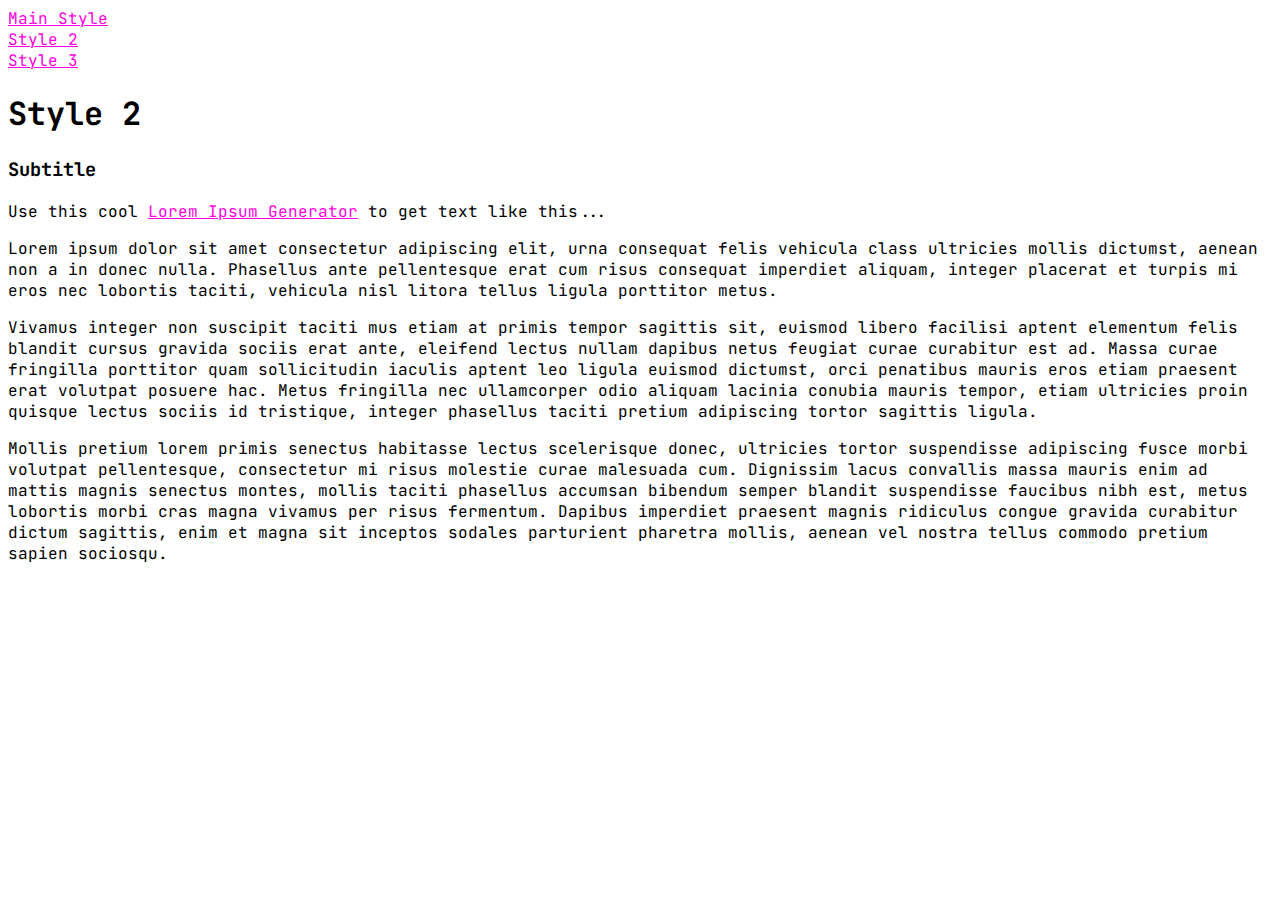
==== templates/index2.html @ b9200e89 "Initial commit" ====
<!DOCTYPE html>

<html lang="en">

<head>
    <meta charset="UTF-8">
    <title>Little Frontend</title>
    <link rel="icon" type="image/x-icon" href="../images/favicon.ico">
    <link rel="stylesheet" href="../static/style2.css">
</head>

<body>

<div id="container">

    <div id="menu">
        <div><a href="index.html">Main Style</a></div>
        <div class="active"><a href="index2.html">Style 2</a></div>
        <div><a href="index3.html">Style 3</a></div>
    </div>

    <div id="content">

        <h1>Style 2</h1>

        <h3>Subtitle</h3>

        <p>
            Use this cool <a href="https://loremipsumgenerator.org/">Lorem Ipsum Generator</a> to get text like this...
        </p>

        <p>
            Lorem ipsum dolor sit amet consectetur adipiscing elit, urna consequat felis vehicula class ultricies mollis dictumst,
            aenean non a in donec nulla. Phasellus ante pellentesque erat cum risus consequat imperdiet aliquam,
            integer placerat et turpis mi eros nec lobortis taciti, vehicula nisl litora tellus ligula porttitor metus.
        </p>
        <p>
            Vivamus integer non suscipit taciti mus etiam at primis tempor sagittis sit, euismod libero facilisi aptent elementum
            felis blandit cursus gravida sociis erat ante, eleifend lectus nullam dapibus netus feugiat curae curabitur est ad.
            Massa curae fringilla porttitor quam sollicitudin iaculis aptent leo ligula euismod dictumst, orci penatibus mauris
            eros etiam praesent erat volutpat posuere hac. Metus fringilla nec ullamcorper odio aliquam lacinia conubia mauris tempor,
            etiam ultricies proin quisque lectus sociis id tristique, integer phasellus taciti pretium adipiscing tortor sagittis ligula.
        </p>
        <p>
            Mollis pretium lorem primis senectus habitasse lectus scelerisque donec, ultricies tortor suspendisse adipiscing
            fusce morbi volutpat pellentesque, consectetur mi risus molestie curae malesuada cum.
            Dignissim lacus convallis massa mauris enim ad mattis magnis senectus montes, mollis taciti phasellus accumsan
            bibendum semper blandit suspendisse faucibus nibh est, metus lobortis morbi cras magna vivamus per risus fermentum.
            Dapibus imperdiet praesent magnis ridiculus congue gravida curabitur dictum sagittis, enim et magna sit inceptos
            sodales parturient pharetra mollis, aenean vel nostra tellus commodo pretium sapien sociosqu.
        </p>

    </div>

</div>

</body>
</html>
---- static/style2.css ----
@import "fontsAndColors.css";

* {
    box-sizing: border-box;
}

body {
    /* sample how to use fonts from fontsAndColors.css */
    font-family: 'JetBrains Mono', monospace;
}

a {
    /* sample how to use colors from fontsAndColors.css */
    color: var(--sample_pink);
}

#container {
}

#menu {
}

#content {
}

.active {
}
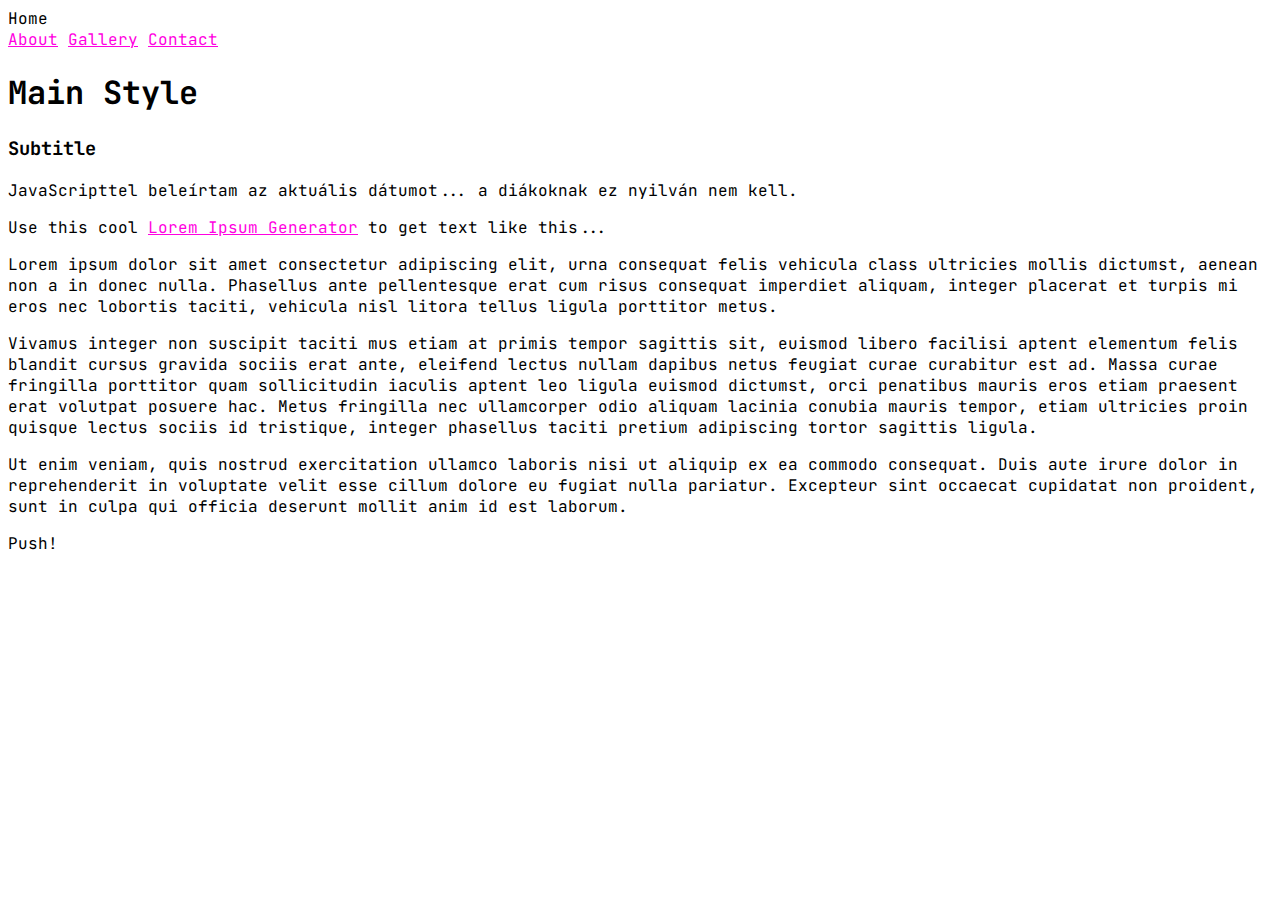
==== commit 8b1c7214: "refactor" ====
--- a/templates/index2.html
+++ b/templates/index2.html
@@ -5,8 +5,9 @@
 <head>
     <meta charset="UTF-8">
     <title>Little Frontend</title>
+
+    <link rel="stylesheet" href="../static/style2.css">
     <link rel="icon" type="image/x-icon" href="../images/favicon.ico">
-    <link rel="stylesheet" href="../static/style2.css">
 </head>
 
 <body>
@@ -14,42 +15,43 @@
 <div id="container">
 
     <div id="menu">
-        <div><a href="index.html">Main Style</a></div>
-        <div class="active"><a href="index2.html">Style 2</a></div>
-        <div><a href="index3.html">Style 3</a></div>
+        <div class="menu_button active">Home</div>
+        <a class="menu_button inactive" href="#">About</a>
+        <a class="menu_button inactive" href="#">Gallery</a>
+        <a class="menu_button inactive" href="#">Contact</a>
     </div>
 
     <div id="content">
-
-        <h1>Style 2</h1>
+        <h1>Main Style</h1>
 
         <h3>Subtitle</h3>
+
+        <p class="comment">JavaScripttel beleírtam az aktuális dátumot... a diákoknak ez nyilván nem kell.</p>
 
         <p>
             Use this cool <a href="https://loremipsumgenerator.org/">Lorem Ipsum Generator</a> to get text like this...
         </p>
 
         <p>
-            Lorem ipsum dolor sit amet consectetur adipiscing elit, urna consequat felis vehicula class ultricies mollis dictumst,
-            aenean non a in donec nulla. Phasellus ante pellentesque erat cum risus consequat imperdiet aliquam,
-            integer placerat et turpis mi eros nec lobortis taciti, vehicula nisl litora tellus ligula porttitor metus.
+            Lorem ipsum dolor sit amet consectetur adipiscing elit, urna consequat felis vehicula class ultricies
+            mollis dictumst, aenean non a in donec nulla. Phasellus ante pellentesque erat cum risus consequat imperdiet
+            aliquam, integer placerat et turpis mi eros nec lobortis taciti, vehicula nisl litora tellus ligula porttitor metus.
         </p>
         <p>
-            Vivamus integer non suscipit taciti mus etiam at primis tempor sagittis sit, euismod libero facilisi aptent elementum
-            felis blandit cursus gravida sociis erat ante, eleifend lectus nullam dapibus netus feugiat curae curabitur est ad.
-            Massa curae fringilla porttitor quam sollicitudin iaculis aptent leo ligula euismod dictumst, orci penatibus mauris
-            eros etiam praesent erat volutpat posuere hac. Metus fringilla nec ullamcorper odio aliquam lacinia conubia mauris tempor,
-            etiam ultricies proin quisque lectus sociis id tristique, integer phasellus taciti pretium adipiscing tortor sagittis ligula.
+            Vivamus integer non suscipit taciti mus etiam at primis tempor sagittis sit, euismod libero facilisi aptent
+            elementum felis blandit cursus gravida sociis erat ante, eleifend lectus nullam dapibus netus feugiat curae
+            curabitur est ad. Massa curae fringilla porttitor quam sollicitudin iaculis aptent leo ligula euismod dictumst,
+            orci penatibus mauris eros etiam praesent erat volutpat posuere hac. Metus fringilla nec ullamcorper odio aliquam
+            lacinia conubia mauris tempor, etiam ultricies proin quisque lectus sociis id tristique, integer phasellus taciti
+            pretium adipiscing tortor sagittis ligula.
         </p>
         <p>
-            Mollis pretium lorem primis senectus habitasse lectus scelerisque donec, ultricies tortor suspendisse adipiscing
-            fusce morbi volutpat pellentesque, consectetur mi risus molestie curae malesuada cum.
-            Dignissim lacus convallis massa mauris enim ad mattis magnis senectus montes, mollis taciti phasellus accumsan
-            bibendum semper blandit suspendisse faucibus nibh est, metus lobortis morbi cras magna vivamus per risus fermentum.
-            Dapibus imperdiet praesent magnis ridiculus congue gravida curabitur dictum sagittis, enim et magna sit inceptos
-            sodales parturient pharetra mollis, aenean vel nostra tellus commodo pretium sapien sociosqu.
+            Ut enim veniam, quis nostrud exercitation ullamco laboris nisi ut aliquip ex ea commodo consequat.
+            Duis aute irure dolor in reprehenderit in voluptate velit esse cillum dolore eu fugiat nulla pariatur. Excepteur
+            sint occaecat cupidatat non proident, sunt in culpa qui officia deserunt mollit anim id est laborum.
         </p>
 
+        <div class='button'>Push!</div>
     </div>
 
 </div>
--- a/static/style2.css
+++ b/static/style2.css
@@ -1,8 +1,4 @@
 @import "fontsAndColors.css";
-
-* {
-    box-sizing: border-box;
-}
 
 body {
     /* sample how to use fonts from fontsAndColors.css */
@@ -23,5 +19,17 @@
 #content {
 }
 
+.button {
+}
+
+.menu_button {
+}
+
 .active {
 }
+
+.inactive {
+}
+
+.comment {
+}
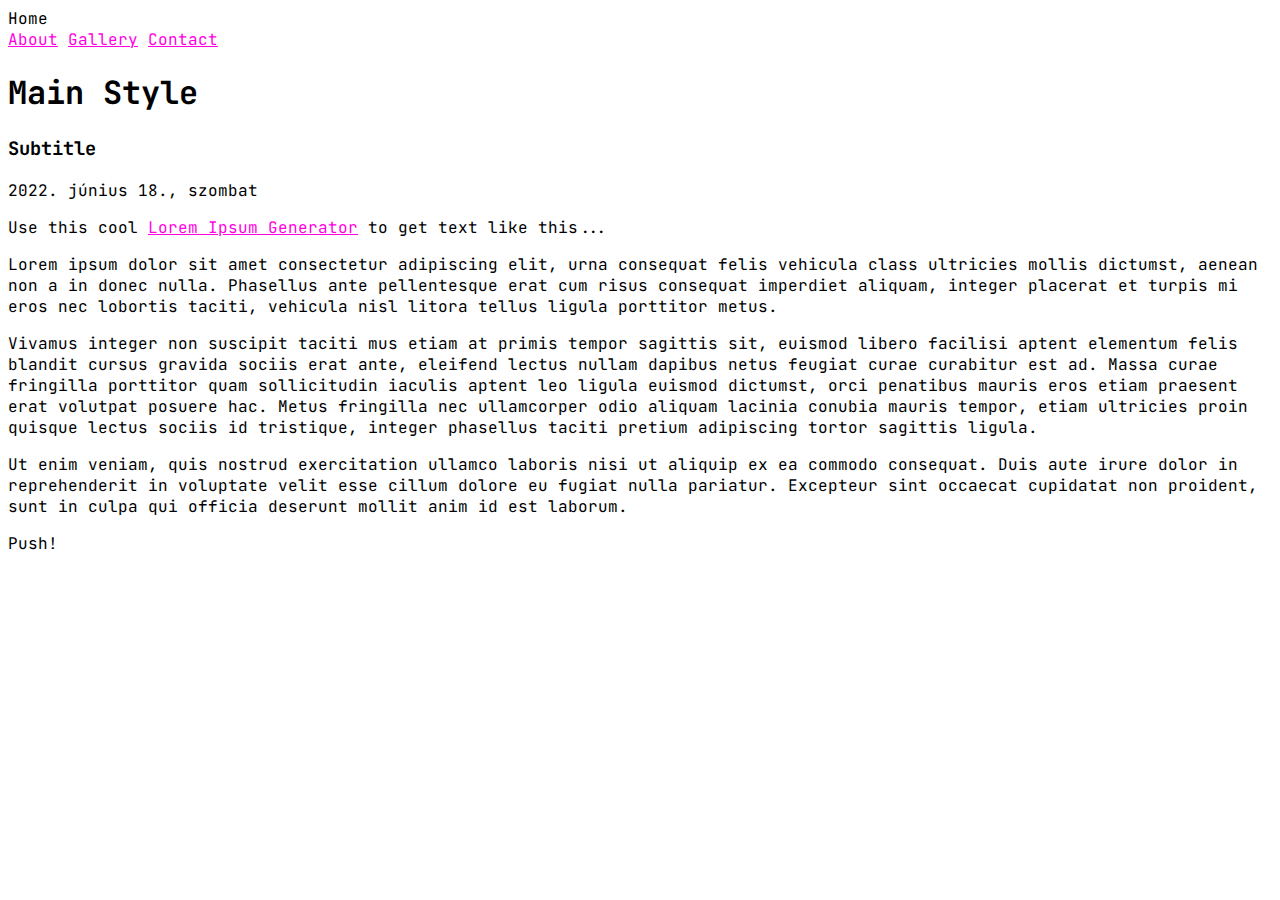
==== commit 2f15dfcf: "refactor" ====
--- a/templates/index2.html
+++ b/templates/index2.html
@@ -26,7 +26,7 @@
 
         <h3>Subtitle</h3>
 
-        <p class="comment">JavaScripttel beleírtam az aktuális dátumot... a diákoknak ez nyilván nem kell.</p>
+        <p class="comment">2022. június 18., szombat</p>
 
         <p>
             Use this cool <a href="https://loremipsumgenerator.org/">Lorem Ipsum Generator</a> to get text like this...
